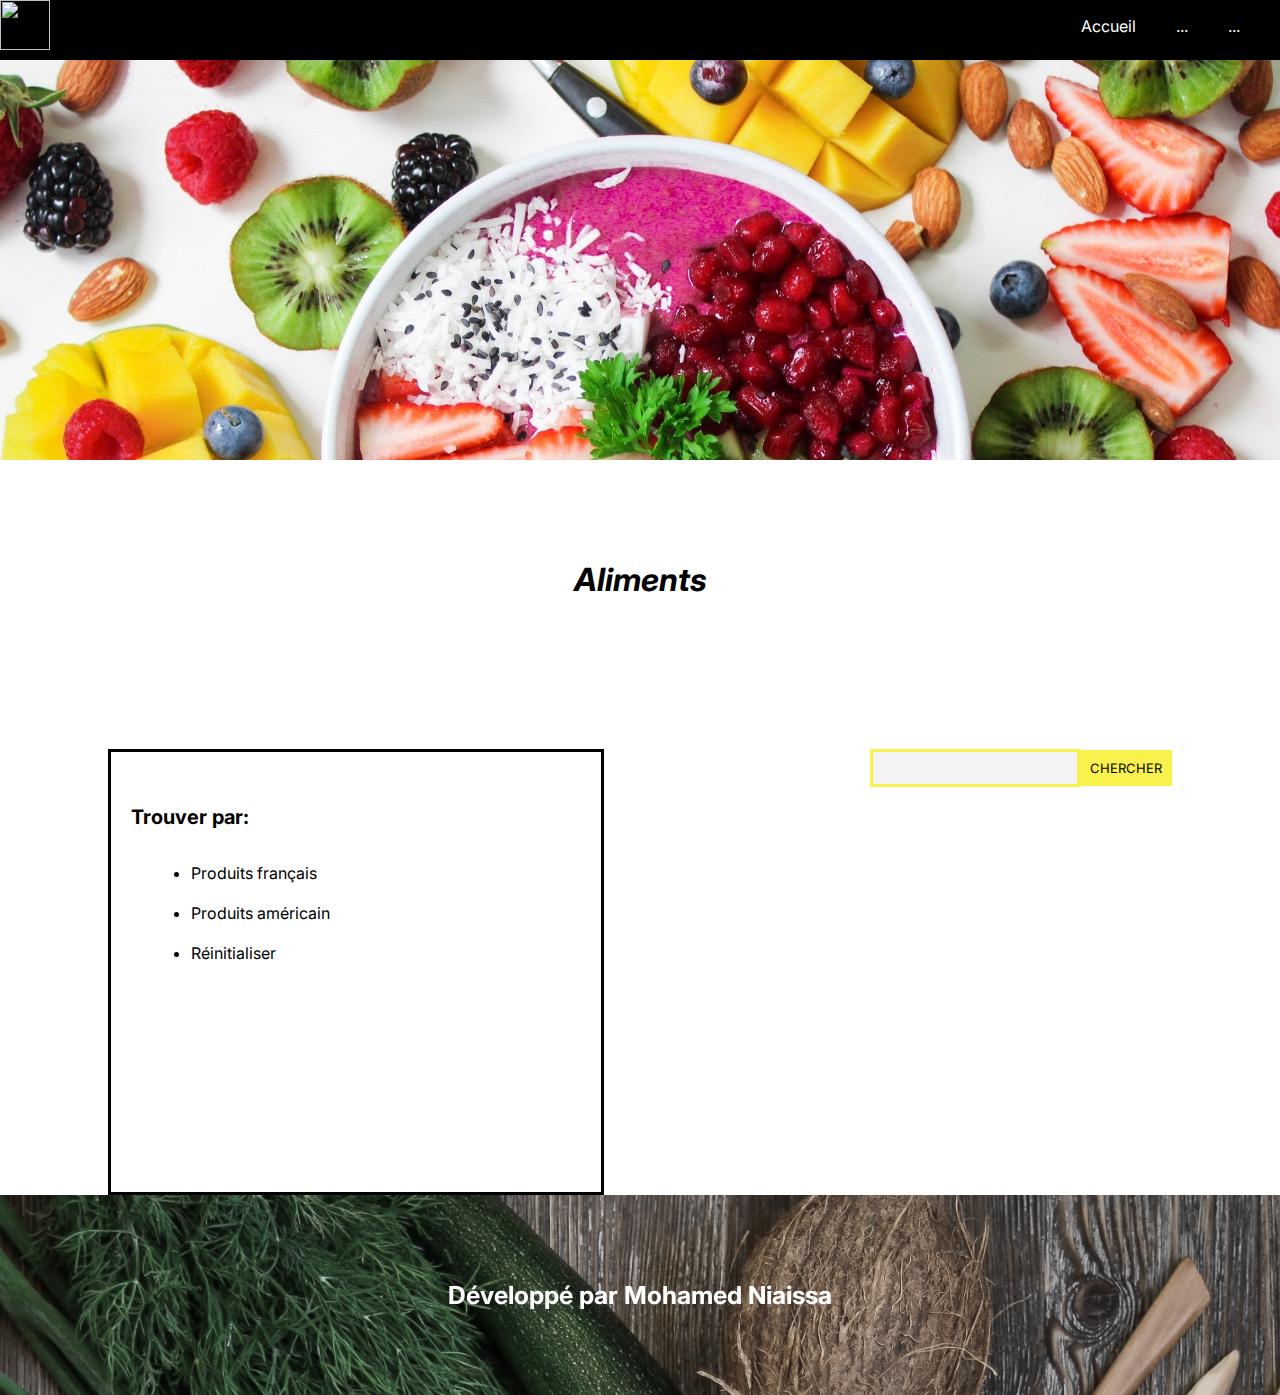
==== index.html @ 0cee090f "refactoring file" ====
<!DOCTYPE html>
<html lang="en">
<head>
    <meta charset="UTF-8">
    <meta http-equiv="X-UA-Compatible" content="IE=edge">
    <meta name="viewport" content="width=device-width, initial-scale=1.0">
    <link rel="stylesheet" href="/css/style_header.css">
    <link rel="stylesheet" href="/css/style_main.css">
    <link rel="stylesheet" href="/css/style_footer.css">
    <link href="https://fonts.googleapis.com/css2?family=Inter&family=Montserrat:wght@400;700&display=swap" rel="stylesheet">

    <title>Index</title>
</head>
<body>
    <header class="header">
      <a href="index.html">
         <img src="https://picsum.photos/id/237/200/300"></img>
      </a>
  
        <ul class="nav">
            <li>
               <a href="index.html" style = "color: #fff; text-decoration: none;">
                  Accueil
               </a>
            </li>
            <li>...</li>
            <li>...</li>
        </ul>
        
    </header>
    <div class="divImg"> </div>


    <h1 class="h1">Aliments</h1>

    <div class="mainPart">

        <div class="sidebar">
           <h5>Trouver par: </h5>
           <ul>
              <li class="prodFrance prod">
                 Produits français
              </li>
              <li class="prodUSA prod">
                 Produits américain
              </li>
       
              <li class="reset prod">
                 Réinitialiser
              </li>
           </ul>
        </div>
        <div class="rechercheEtProduits">
           <div class="barreRecherche">
              <input type= "text" class= "chercheProduit"/>
              <a class = "btnrech">CHERCHER</a>
           </div>

           <div class="Produits"></div>
        </div>

     </div>

     <footer class="footer">

        <h5>Développé par Mohamed Niaissa</h5>

    </footer>

</body>

<script src="../js/script.js"></script>
</html>
---- css/style_header.css ----
body{
    padding: 0;
    margin: 0;
    background-color: rgb(255, 255, 255);
    font-family: 'Inter', sans-serif;
}
.divImg{
    height:400px;
    width: 100%;
    margin-bottom: 100px;
    background-image: url("../assets/fruits.jpg");
    background-size: cover;
}
.header{
    display: flex;
    align-items: flex-start;

    justify-content: space-between;
    padding-bottom: 20px;
    background-color: #000;
    width: 100%;
    color: #FFF;
    height: 40px;
}

.header > a >img{
    width: 50px;
    height: 50px;
}

.h1{
    text-align: center;
    font-style: italic;
    margin-top: 20px;
}

.prod{
    cursor: pointer;
    margin: 20px;
    width: 200px;
}
.nav{
    list-style-type: none;
    display: flex;
}

.nav > li{
    margin-right: 40px;
}
---- css/style_main.css ----
.mainPart{
    display: flex;
    justify-content: space-around;
    margin-top: 150px;
}

.sidebar{
    padding: 20px;
    padding-right: 70px;
    border: solid black;
    margin-right: 50px;
    width: 400px;
    height: 400px;
}

.sidebar > h5{
    font-size: 20px;
}
.rechercheEtProduits{
    display: flex;
    flex-direction: column;
    align-items: center;
}
.barreRecherche{
    display: flex;
    align-items: baseline;
    margin-bottom: 40px;
}
.Produits{
    display: flex;
    flex-wrap: wrap;
    flex: 0 0 33.333333%;

}

.ESP{
    padding: 10px;
    background-color: #F9F24D;
    color: #000;
    cursor: pointer;
}

.divProd{
    width: 20%;
    margin-right: 10px;
    margin-bottom: 10px;
    border: solid #000;
    text-align: center;
    box-shadow: 6px 4px 4px rgba(0, 0, 0, 0.25);
    padding: 20px;

}

.chercheProduit{
    height: 30px;
    width: 200px;
    border: solid #F9F24D;
    background-color: #F3F3F3;
}

.barreRecherche > a{
    text-decoration: none;
    color: #000;
    background-color: #F9F24D;
    padding: 10px;

    font-size: 13px;
}
---- css/style_footer.css ----
.footer{
        position: absolute;
        color: #fff;
        display: flex;
        align-items: center;
        justify-content: center;
        width: 100%;
        height: 200px;
        background-image: url("/assets/vegetables.jpg");
        background-size: cover;
        filter: grayscale(70%);
        font-size:30px;    
    }
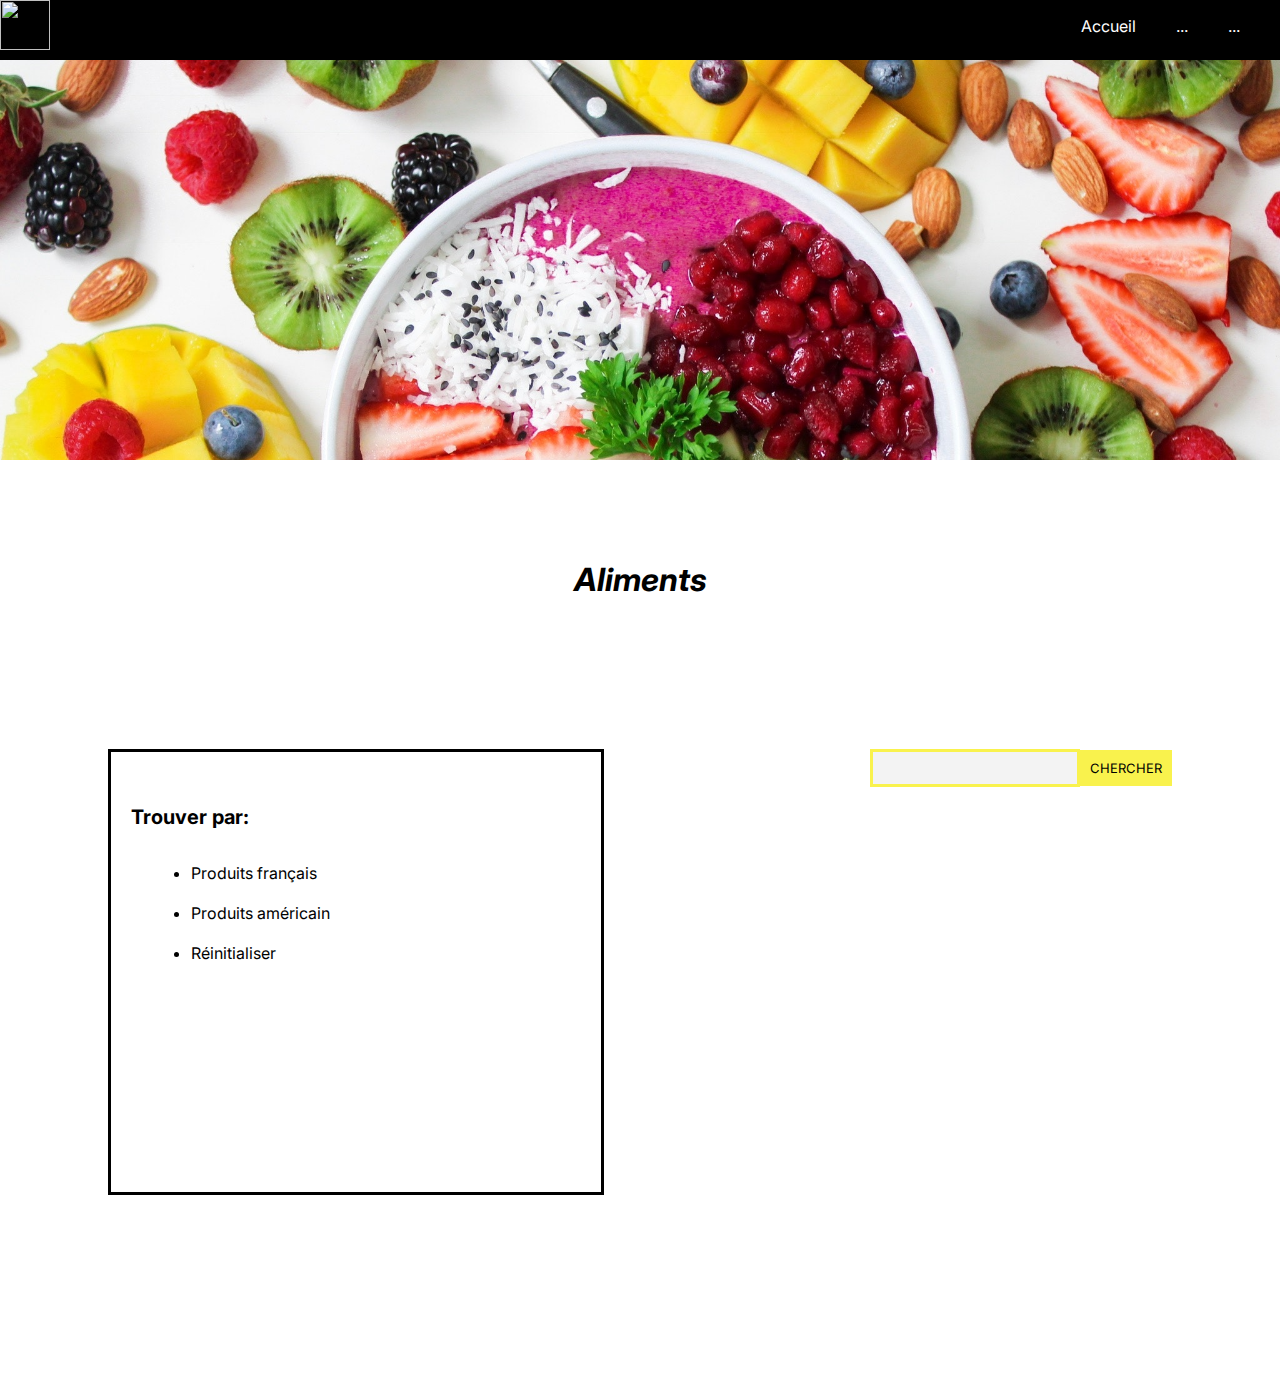
==== commit 27fb5456: "fix js et css en ligne" ====
--- a/index.html
+++ b/index.html
@@ -4,9 +4,9 @@
     <meta charset="UTF-8">
     <meta http-equiv="X-UA-Compatible" content="IE=edge">
     <meta name="viewport" content="width=device-width, initial-scale=1.0">
-    <link rel="stylesheet" href="/css/style_header.css">
-    <link rel="stylesheet" href="/css/style_main.css">
-    <link rel="stylesheet" href="/css/style_footer.css">
+    <link rel="stylesheet" href="css/style_header.css">
+    <link rel="stylesheet" href="css/style_main.css">
+    <link rel="stylesheet" href="css/style_footer.css">
     <link href="https://fonts.googleapis.com/css2?family=Inter&family=Montserrat:wght@400;700&display=swap" rel="stylesheet">
 
     <title>Index</title>
@@ -69,5 +69,5 @@
 
 </body>
 
-<script src="../js/script.js"></script>
+<script src="js/script.js"></script>
 </html>--- a/css/style_footer.css
+++ b/css/style_footer.css
@@ -6,7 +6,7 @@
         justify-content: center;
         width: 100%;
         height: 200px;
-        background-image: url("/assets/vegetables.jpg");
+        background-image: url("assets/vegetables.jpg");
         background-size: cover;
         filter: grayscale(70%);
         font-size:30px;    
